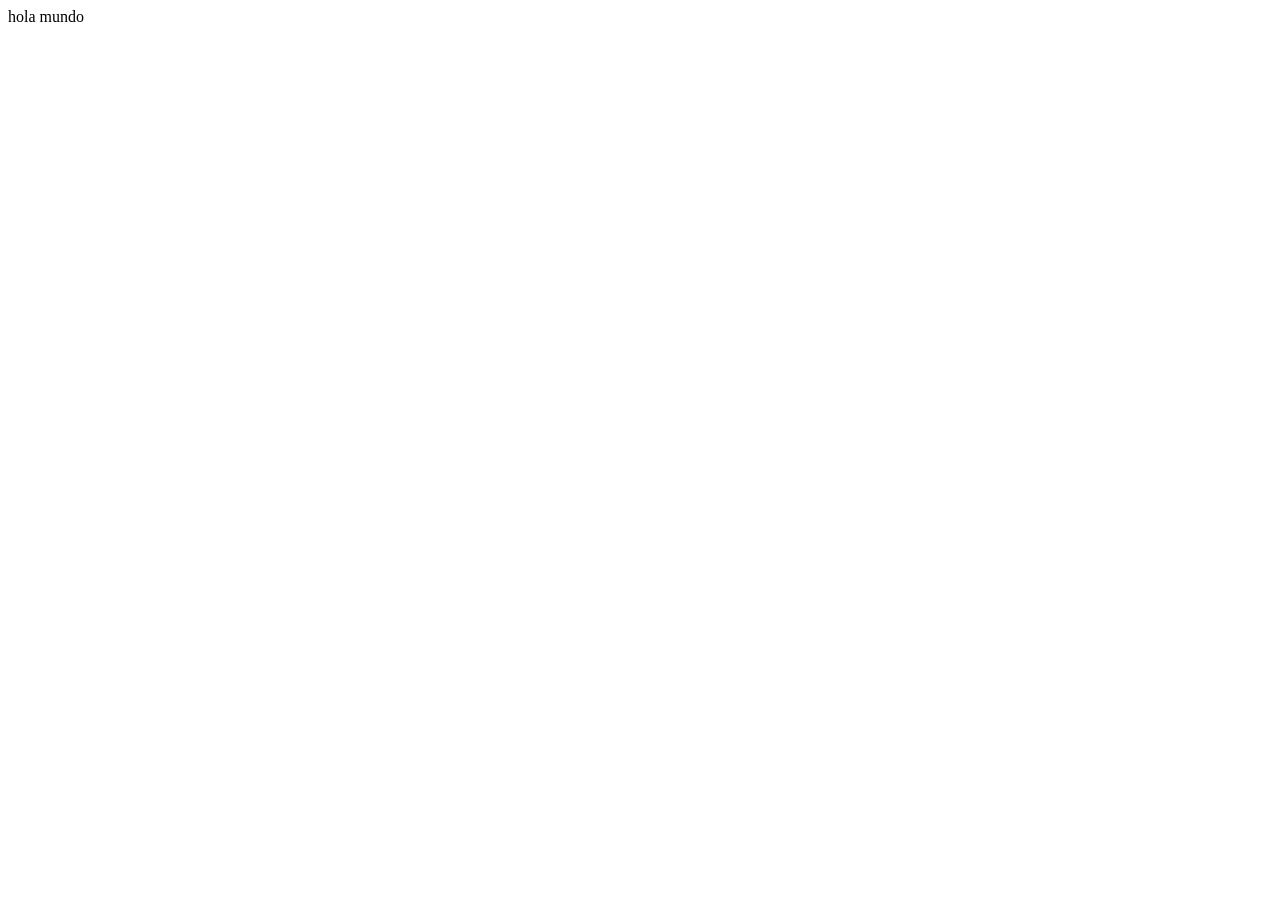
==== index.html @ 18b7d78d "Create index.html" ====
<!DOCTYPE html>
<html lang="en">
<head>
    <meta charset="UTF-8">
    <meta name="viewport" content="width=device-width, initial-scale=1.0">
    <title>Document</title>
</head>
<body>
    <header>
        hola mundo
    </header>
    
</body>
</html>
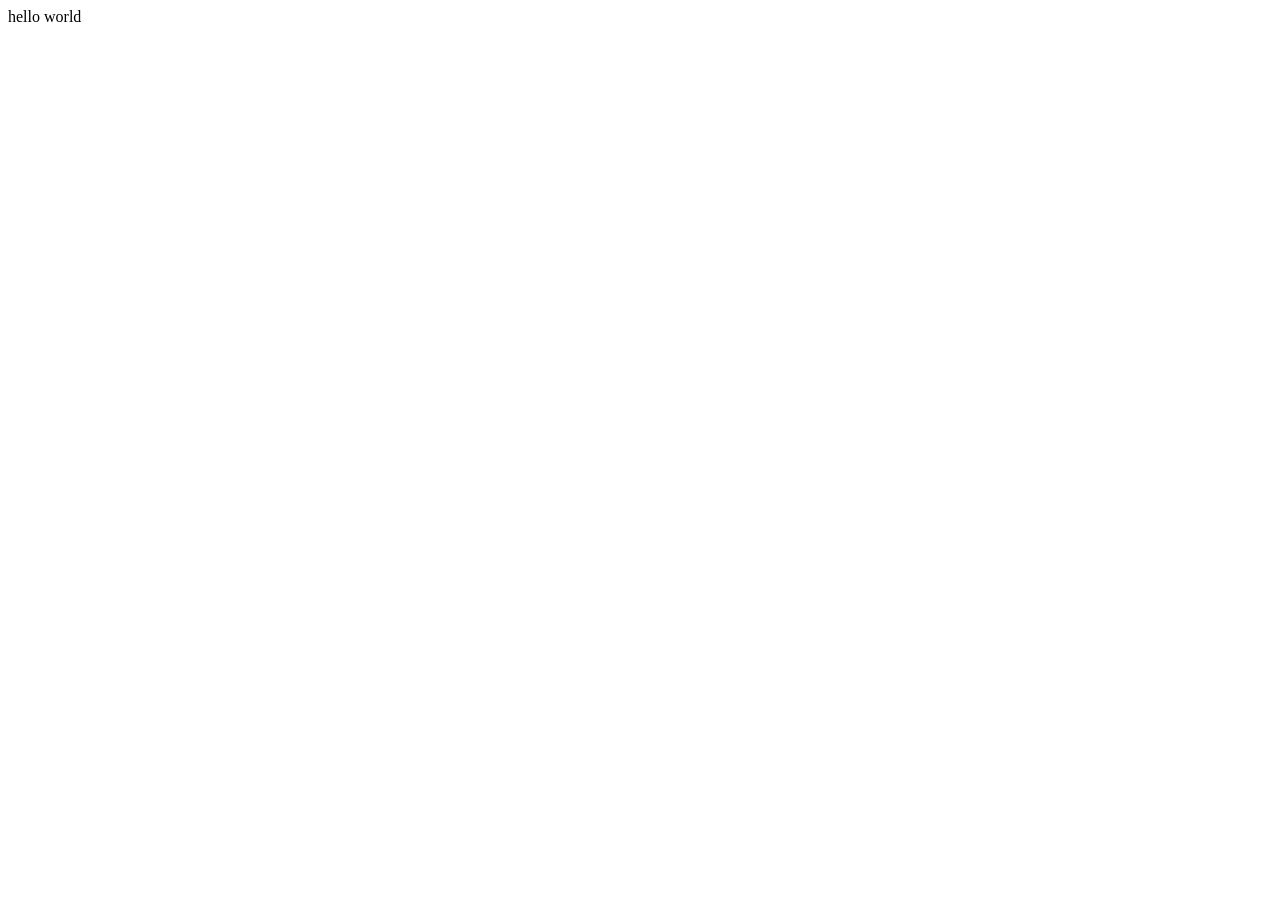
==== commit 0bd17d6a: "paso 2" ====
--- a/index.html
+++ b/index.html
@@ -7,7 +7,7 @@
 </head>
 <body>
     <header>
-        hola mundo
+        hello world
     </header>
     
 </body>
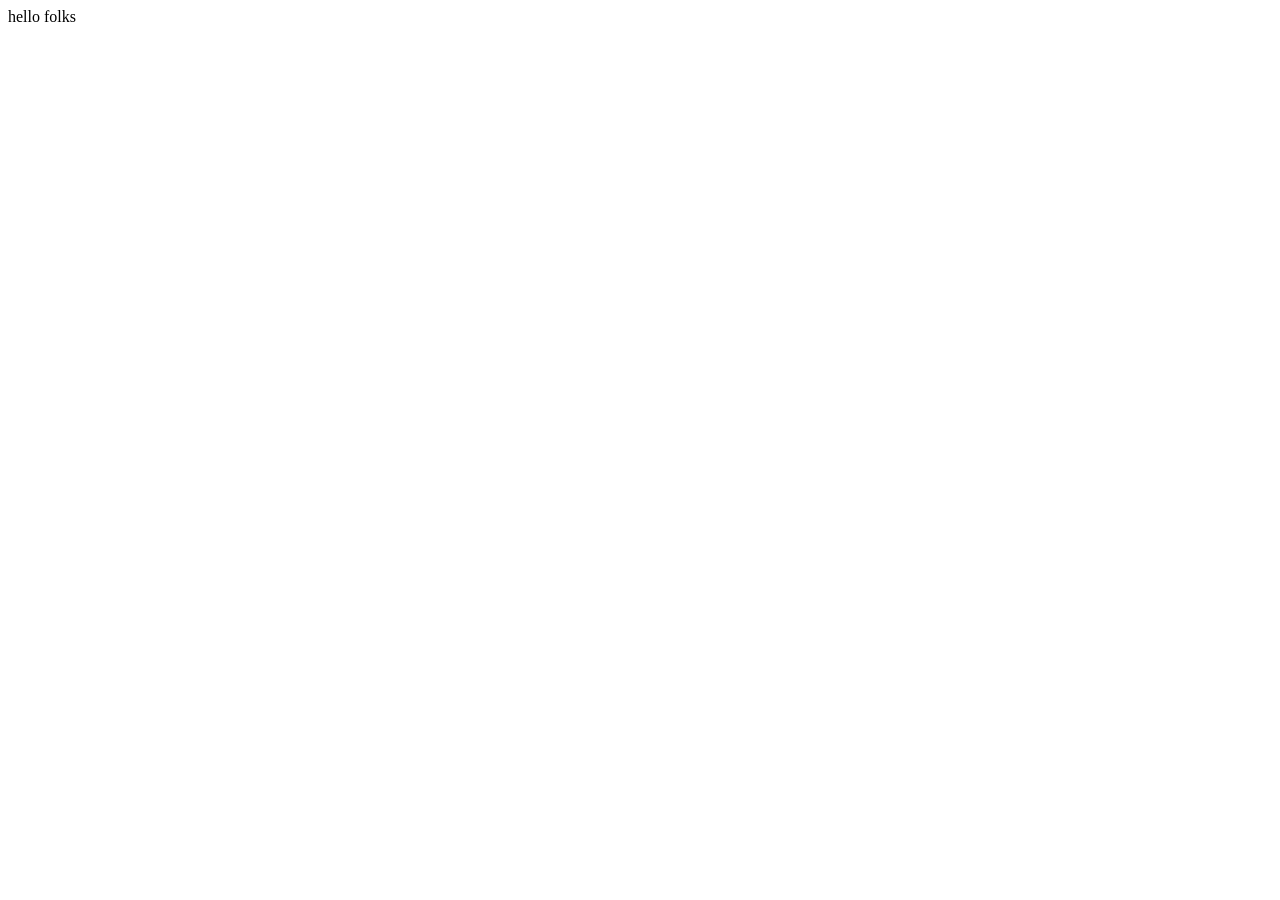
==== commit b85d4c54: "paso 3" ====
--- a/index.html
+++ b/index.html
@@ -7,7 +7,7 @@
 </head>
 <body>
     <header>
-        hello world
+        hello folks
     </header>
     
 </body>
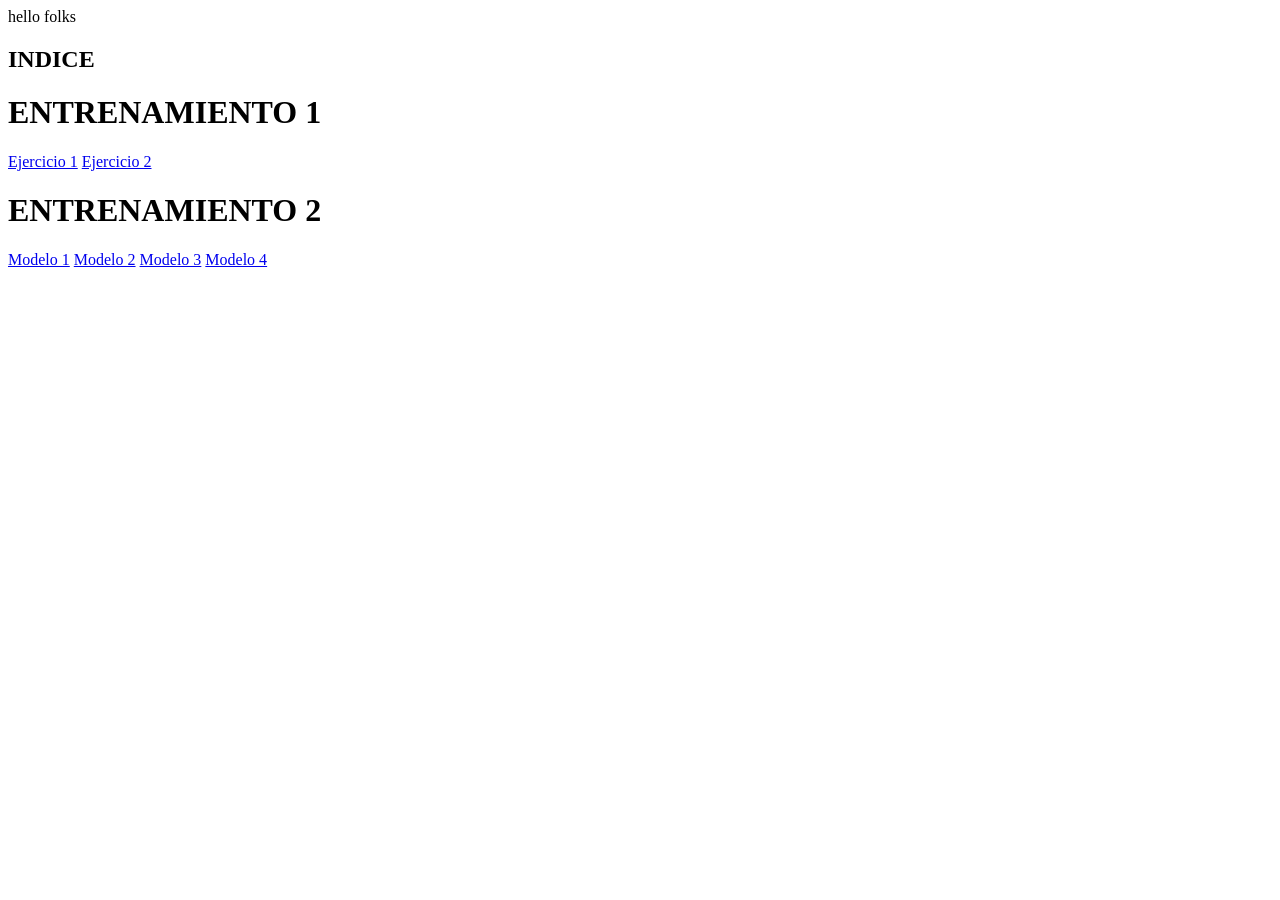
==== commit 51293e9d: "Actualizacion" ====
--- a/index.html
+++ b/index.html
@@ -10,5 +10,15 @@
         hello folks
     </header>
     
+    <h2>INDICE</h2>
+    <h1>ENTRENAMIENTO 1</h1>
+    <a href="./ENTRENAMIENTO 1/EJERCICIO 1/index.html">Ejercicio 1</a>
+    <a href="./ENTRENAMIENTO 1/EJERCICIO 2/index.html">Ejercicio 2</a>
+    <h1>ENTRENAMIENTO 2</h1>
+    <a href="./entrenamiento_02/modelo_01/index.html">Modelo 1</a>
+    <a href="./entrenamiento_02/modelo_02/index.html">Modelo 2</a>
+    <a href="./entrenamiento_02/modelo_03/index.html">Modelo 3</a>
+    <a href="./entrenamiento_02/modelo_04/index.html">Modelo 4</a>
+
 </body>
 </html>
